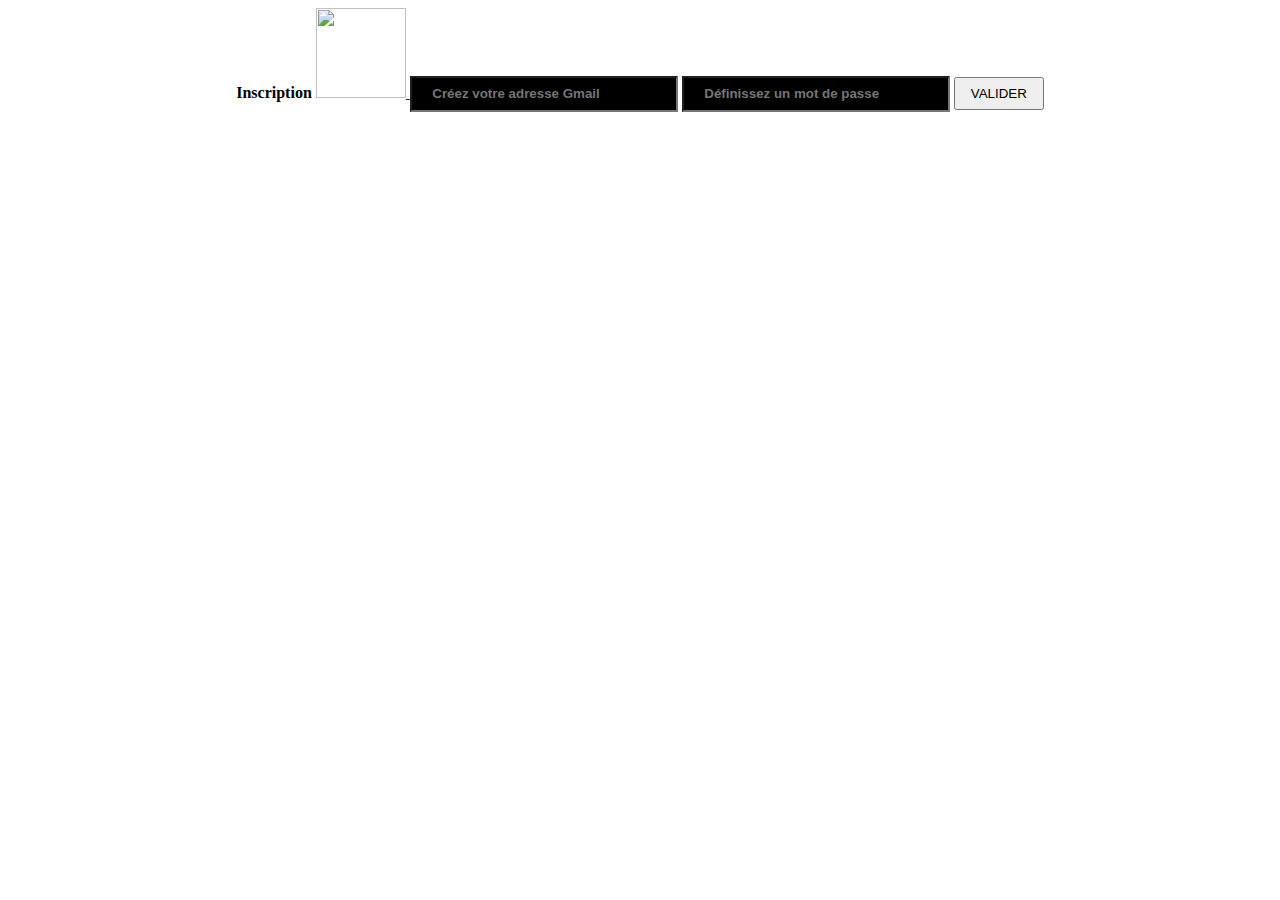
==== index.html @ 97099f61 "Add files via upload" ====
<!DOCTYPE html>
<html>
<head>
	<title>Inscription</title>
	<meta charset="utf-8">
	<link rel="stylesheet" type="text/css" href="styleInscription.css">

</head>
<body>
	<center>
		<b>
		<span class="titre">
			Inscription
		</span>
		</b>
		<a href="file:///C:/Users/arthu/Documents/HTML%20-%20Sublime%20Text3/accueil.html">
		<img style="width: 90px;height: 90px" class="img_home" src="home_logo.png">
		</a>

		<input class="input_ad" type="text" name="input_ad" id="input_id" style="background-color: black; font-weight: bold; width: 260px;height: 30px"  placeholder="     Créez votre adresse Gmail">
		<input class="input_psswrd" type="password" name="input_psswrd2" id="input_psswrd" style="background-color: black; font-weight: bold; width: 260px;height: 30px"  placeholder="     Définissez un mot de passe">
		<input class="input_valider" type="button" style="width: 90px;height: 33px" name="bouton_valider_inscription" value="VALIDER" onclick="alert('Vos données ont étés enregistrées. Cliquez sur 🏠')" >

	</center>

	<script type="text/javascript">


	</script>


</body>
</html>
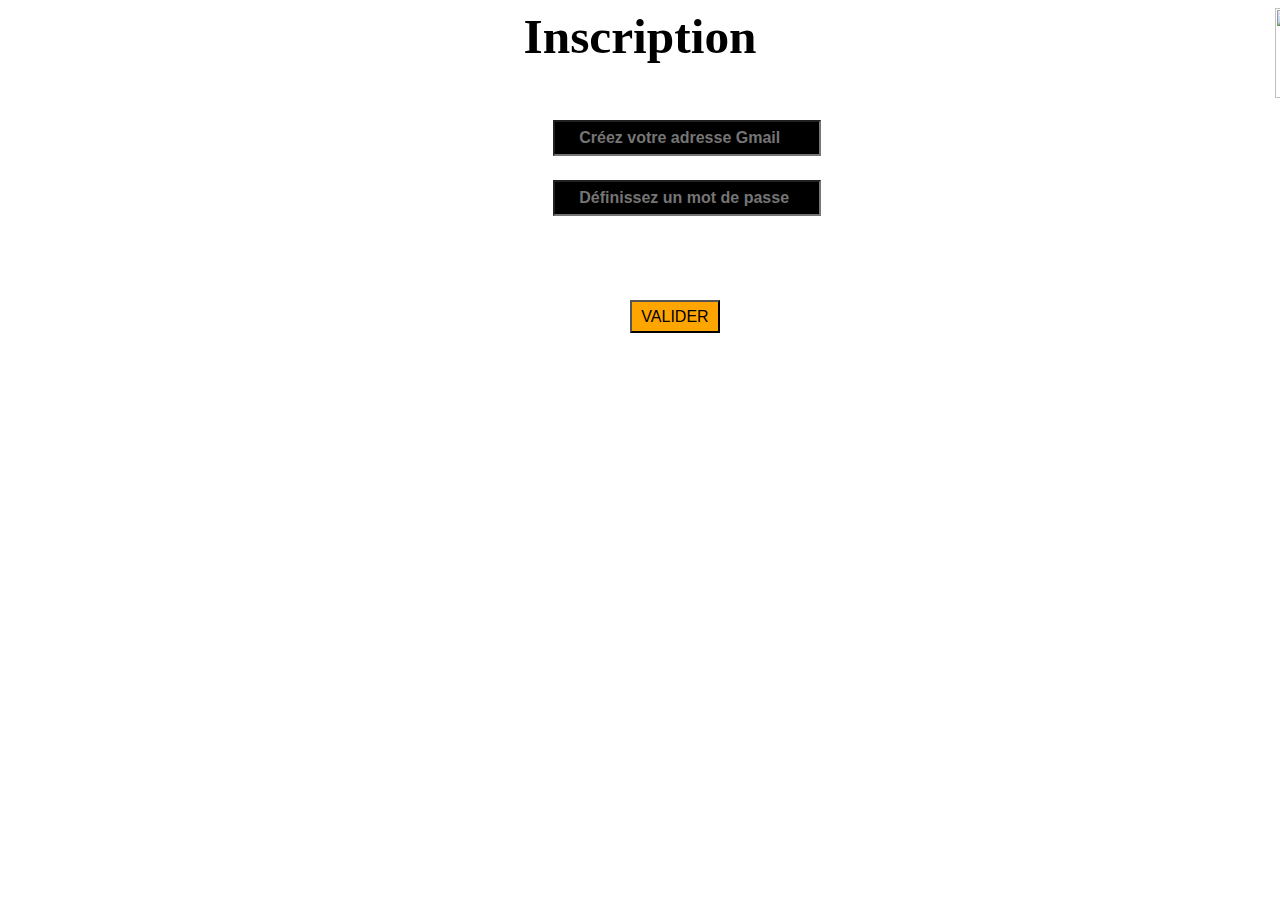
==== commit 45d17858: "Add files via upload" ====
--- a/index.html
+++ b/index.html
@@ -14,7 +14,7 @@
 		</span>
 		</b>
 		<a href="file:///C:/Users/arthu/Documents/HTML%20-%20Sublime%20Text3/accueil.html">
-		<img style="width: 90px;height: 90px" class="img_home" src="home_logo.png">
+		<img style="width: 90px;height: 90px" class="img_home" src="https://img.pngio.com/free-png-home-icon-home-house-icon-logo-home-png-transparent-icon-home-png-840_771.png">
 		</a>
 
 		<input class="input_ad" type="text" name="input_ad" id="input_id" style="background-color: black; font-weight: bold; width: 260px;height: 30px"  placeholder="     Créez votre adresse Gmail">
--- a/styleInscription.css
+++ b/styleInscription.css
@@ -0,0 +1,52 @@
+body{
+	background: url("https://besthqwallpapers.com/Uploads/31-10-2017/26418/thumb2-4k-binary-code-blue-background-creative-digits.jpg")no-repeat;
+	background-size: 100%;
+}	
+
+span.titre{
+	color: black;
+	font-size: 37pt;
+	
+}
+
+input.input_ad{
+	position:absolute;
+	top : 120px;
+	left: 553px;
+	color: lime;
+	font-size: 12pt;
+
+}
+
+
+input.input_psswrd{
+	position:absolute;
+	top : 180px;
+	left: 553px;
+	color: lime;
+	font-size: 12pt;
+
+}
+
+input.input_valider{
+	background-color: orange;
+	position: absolute;
+	top: 300px;
+	left: 630px;
+	font-size: 12pt;
+}
+
+img.img_home{
+	position: absolute;
+	top: 8px;
+	left: 1275px;
+}
+
+
+
+
+
+
+
+
+
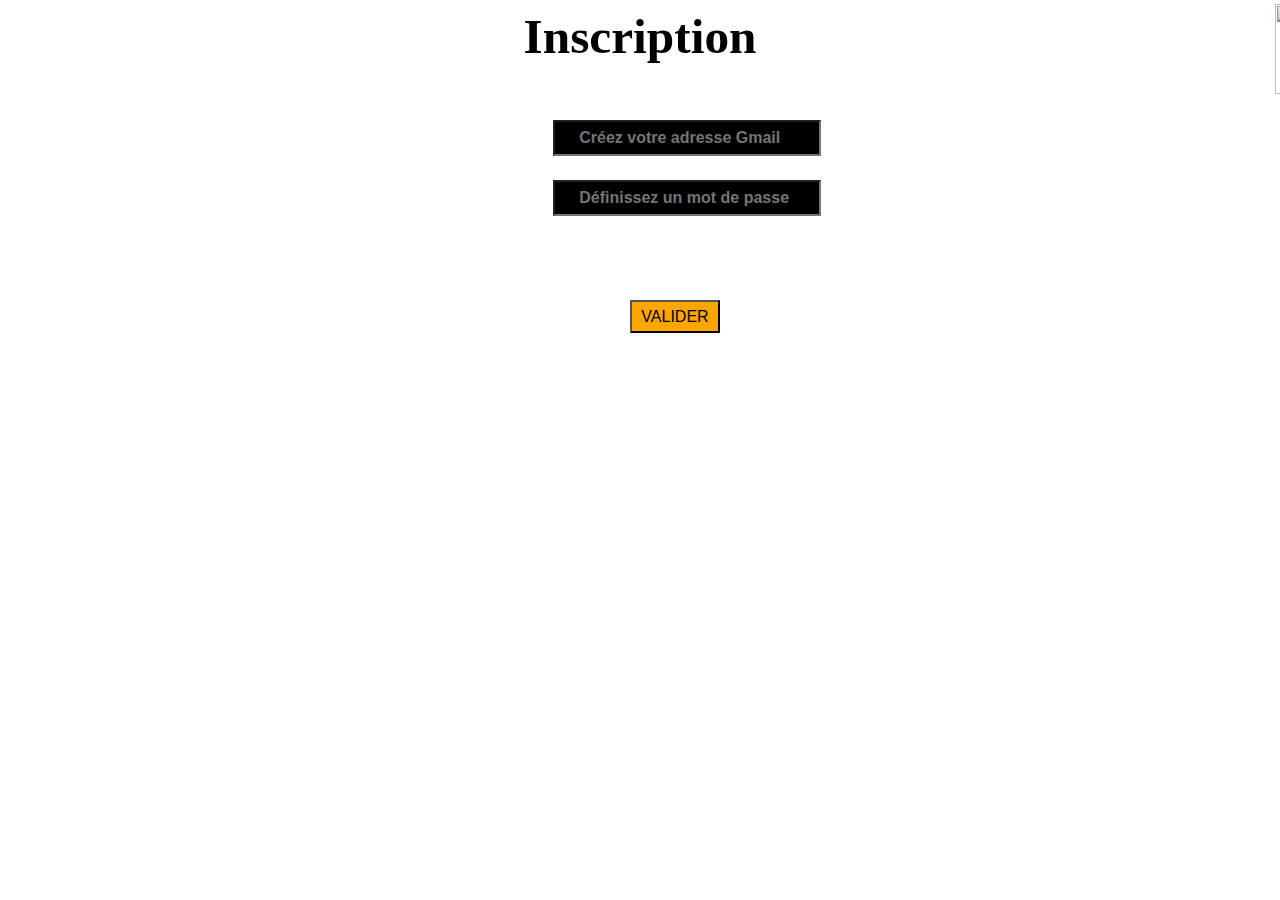
==== commit e4bf41f6: "Add files via upload" ====
--- a/index.html
+++ b/index.html
@@ -13,8 +13,8 @@
 			Inscription
 		</span>
 		</b>
-		<a href="file:///C:/Users/arthu/Documents/HTML%20-%20Sublime%20Text3/accueil.html">
-		<img style="width: 90px;height: 90px" class="img_home" src="https://img.pngio.com/free-png-home-icon-home-house-icon-logo-home-png-transparent-icon-home-png-840_771.png">
+		<a href="https://art-dev16.github.io/Gooogle/">
+		<img style="width: 90px;height: 90px" class="img_home" src="https://findicons.com/files/icons/1580/devine_icons_part_2/512/home.png">
 		</a>
 
 		<input class="input_ad" type="text" name="input_ad" id="input_id" style="background-color: black; font-weight: bold; width: 260px;height: 30px"  placeholder="     Créez votre adresse Gmail">
--- a/styleInscription.css
+++ b/styleInscription.css
@@ -38,7 +38,7 @@
 
 img.img_home{
 	position: absolute;
-	top: 8px;
+	top: 4px;
 	left: 1275px;
 }
 
